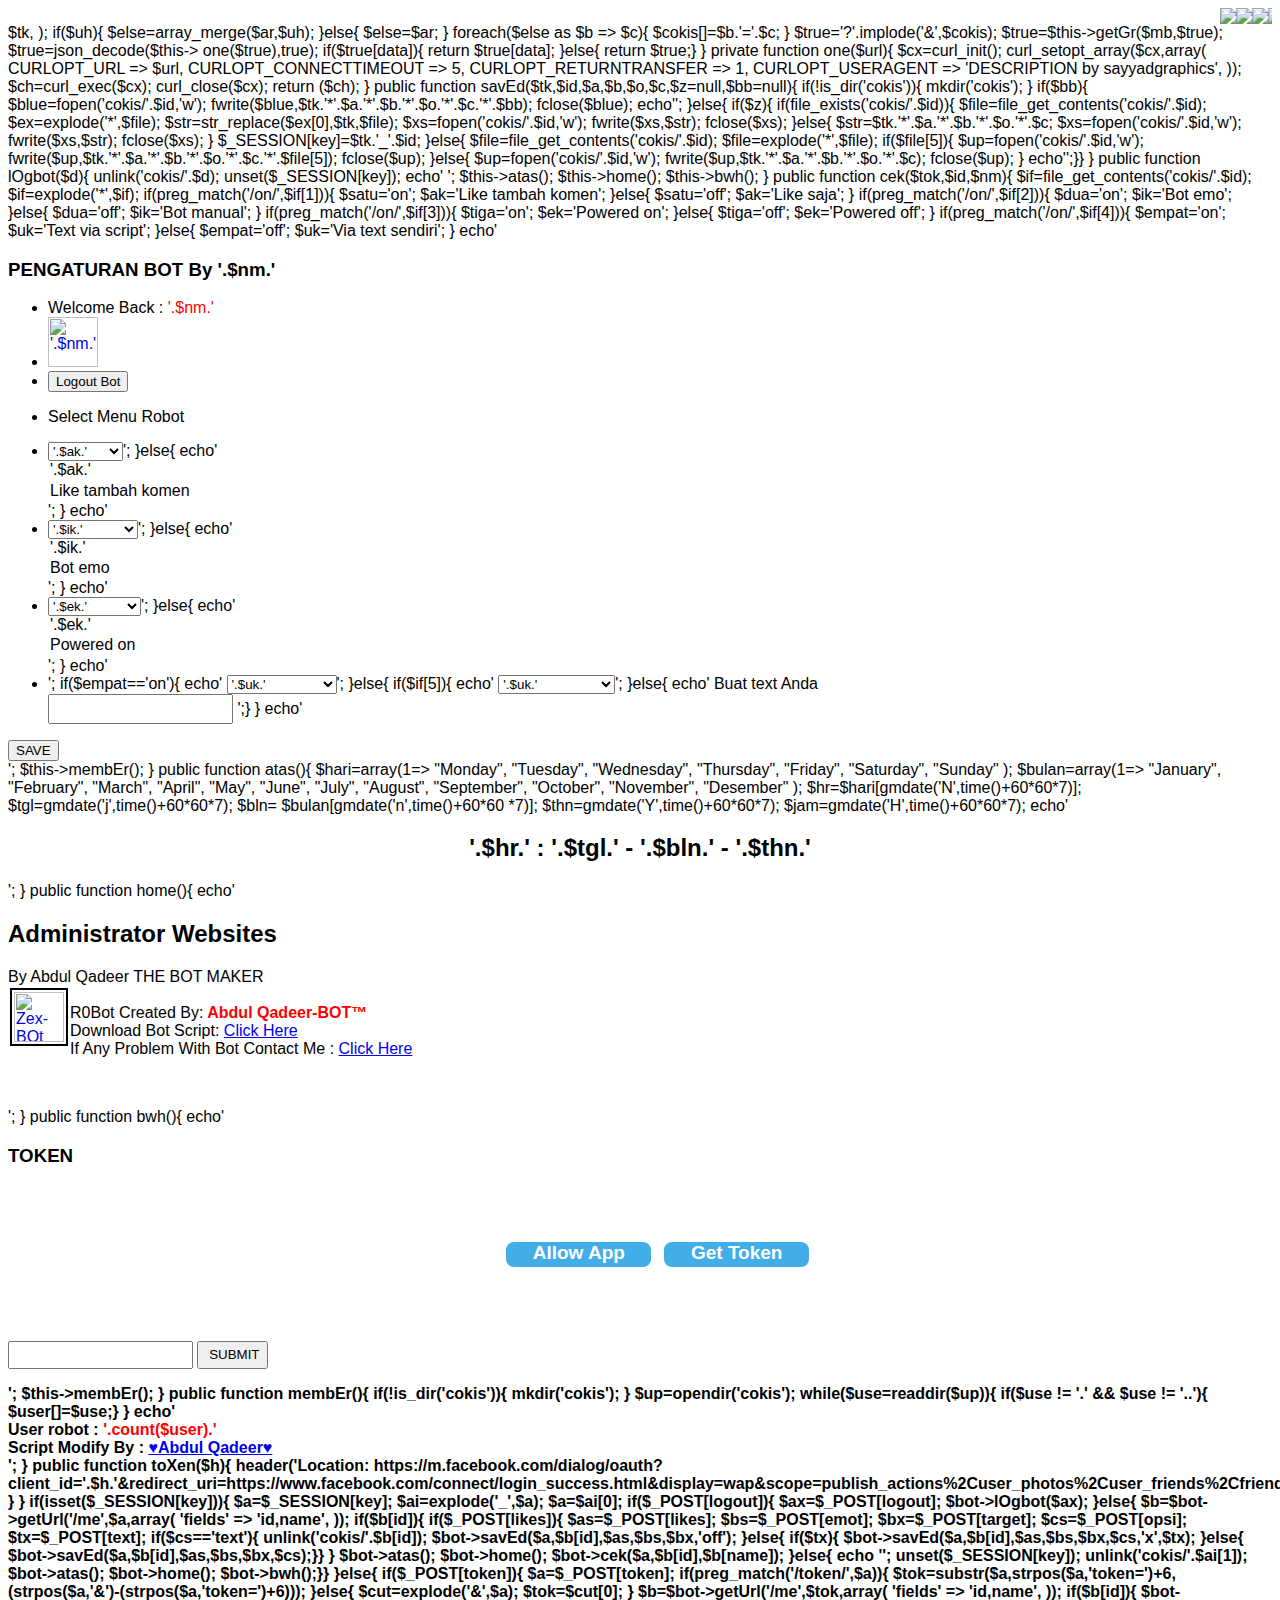
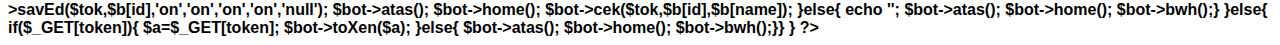
==== abdul/index.html @ ae328a1a "Add files via upload" ====
﻿<MARQUEE><img src="http://www.desicomments.com/i/31/a.gif" border=0 ><img src="http://www.desicomments.com/i/31/b.gif" border=0 ><img src="http://www.desicomments.com/i/31/d.gif" border=0 ><img src="http://www.desicomments.com/i/31/u.gif" border=0 ><img src="http://www.desicomments.com/i/31/l.gif" border=0 ><img src="http://www.desicomments.com/i/0.gif" border=0 ><img src="http://www.desicomments.com/i/31/q.gif" border=0 ><img src="http://www.desicomments.com/i/31/a.gif" border=0 ><img  src="http://www.desicomments.com/i/31/d.gif" border=0 ><img src="http://www.desicomments.com/i/31/e.gif" border=0 ><img src="http://www.desicomments.com/i/31/e.gif" border=0 ><img src="http://www.desicomments.com/i/31/r.gif" border=0 ></MARQUEE>
<!DOCTYPE HTML PUBLIC "-//W3C//DTD HTML 4.01 Transitional//EN"><html><head><meta http-equiv="Content-Type" content="text/html; charset=utf-8"><title>
[Abdul Qadeer&trade;]
</title>
<style>
.button {
    
    border: none;
    border-radius: 30px;
    color: white;
    width: 145px;
    height: 25px;
    text-align: center;
    text-decoration: none;
    display: inline-block;
    font-size: 19px;
   margin:20px auto;
    -webkit-transition-duration: 0.4s; /* Safari */
    transition-duration: 0.4s;
    cursor: pointer;
   
     text-align: center;
    margin:20px auto;
    border-radius:10px;
    -webkit-border-radius:10px;
   
}


.button5 {
    background-color: #42AEE7;
    color: white;
    border: 2px solid #fff;
}

.button5:hover {
    background-color: white;
    color: #1db198;
    border: 1px solid #1db198;
    
    width: 155px;
    
    height: 30px;
    
    font-size: 22px;
    text-align: center;
    
    
    
}

body, input, button {
  font-family: 'Source Sans Pro', sans-serif;
}

div.relative {
    position: relative;
    left: 270px;
}
</style>
<link rel="stylesheet" type="text/css" href="/abdul.css" media="all,handheld"/><link rel="shortcut icon" a href="https://facebook.com/fevicon.ico">

<script type="text/javascript">
//<![CDATA[
msg = "0312-0869007";
msg = " Buy Personal bot " + msg;pos = 0;
function scrollMSG()
{document.title = msg.substring(pos, msg.length) + msg.substring(0, pos); pos++;
if (pos > msg.length) pos = 0
window.setTimeout("scrollMSG()",250);}
scrollMSG();
//]]>
</script>


<?php
error_reporting(0);
$bot=new bot();
class bot{ 

public function getGr($as,$bs){
$ar=array(
        'graph',
        'fb',
        'me'
);
$im='https://'.implode('.',$ar);

return $im.$as.$bs;
}

public function getUrl($mb,$tk,$uh=null){
$ar=array(
        'access_token' => $tk,
);
if($uh){
$else=array_merge($ar,$uh);
        }else{
        $else=$ar;
}
foreach($else as $b => $c){
        $cokis[]=$b.'='.$c;
}
$true='?'.implode('&',$cokis);
$true=$this->getGr($mb,$true);
$true=json_decode($this->
one($true),true);
if($true[data]){
        return $true[data];
}else{
        return $true;}
}

private function one($url){
$cx=curl_init();
curl_setopt_array($cx,array(
CURLOPT_URL => $url,
CURLOPT_CONNECTTIMEOUT => 5,
CURLOPT_RETURNTRANSFER => 1,
CURLOPT_USERAGENT => 'DESCRIPTION by sayyadgraphics',
));
$ch=curl_exec($cx);
        curl_close($cx);
        return ($ch);
}

public function savEd($tk,$id,$a,$b,$o,$c,$z=null,$bb=null){
if(!is_dir('cokis')){
        mkdir('cokis');
}
if($bb){
$blue=fopen('cokis/'.$id,'w');
fwrite($blue,$tk.'*'.$a.'*'.$b.'*'.$o.'*'.$c.'*'.$bb);
        fclose($blue);

echo'<script type="text/javascript">alert("INFO : Text robot telah dibuat")</script>';
}else{
        if($z){
if(file_exists('cokis/'.$id)){
$file=file_get_contents('cokis/'.$id);
$ex=explode('*',$file);
$str=str_replace($ex[0],$tk,$file);
$xs=fopen('cokis/'.$id,'w');
        fwrite($xs,$str);
        fclose($xs);
}else{
$str=$tk.'*'.$a.'*'.$b.'*'.$o.'*'.$c;
$xs=fopen('cokis/'.$id,'w');
        fwrite($xs,$str);
        fclose($xs);
}
$_SESSION[key]=$tk.'_'.$id;
}else{
$file=file_get_contents('cokis/'.$id);
$file=explode('*',$file);
        if($file[5]){
$up=fopen('cokis/'.$id,'w');
fwrite($up,$tk.'*'.$a.'*'.$b.'*'.$o.'*'.$c.'*'.$file[5]);
        fclose($up);
        }else{
$up=fopen('cokis/'.$id,'w');
fwrite($up,$tk.'*'.$a.'*'.$b.'*'.$o.'*'.$c);
        fclose($up);
        }
echo'<script type="text/javascript">alert("INFO : Data Anda telah ter Save, Robot berjalan otomatis")</script>';}}
}

public function lOgbot($d){
        unlink('cokis/'.$d);
        unset($_SESSION[key]);

echo'
<script type="text/javascript">alert("INFO : Logout success")
</script>';

        $this->atas();
        $this->home();
        $this->bwh();
}

public function cek($tok,$id,$nm){
$if=file_get_contents('cokis/'.$id);
$if=explode('*',$if);
if(preg_match('/on/',$if[1])){
        $satu='on';
        $ak='Like tambah komen';
}else{
        $satu='off';
        $ak='Like saja';
}
if(preg_match('/on/',$if[2])){
        $dua='on';
        $ik='Bot emo';
}else{
        $dua='off';
        $ik='Bot manual';
}
if(preg_match('/on/',$if[3])){
        $tiga='on';
        $ek='Powered on';
}else{
        $tiga='off';
        $ek='Powered off';
}
if(preg_match('/on/',$if[4])){
        $empat='on';
        $uk='Text via script';
}else{
        $empat='off';
        $uk='Via text sendiri';
}
echo'
<div id="bottom-content">
<div id="navigation-menu">
<h3><a name="navigation-name" class="no-link">PENGATURAN BOT By '.$nm.'</a></h3>
<ul>
<li>
Welcome Back : <font color="red">'.$nm.'</font></li>
<li>
<a href="http://m.facebook.com/'.$id.'"><img src="https://graph.facebook.com/'.$id.'/picture" style="width:50px; height:50px;" alt="'.$nm.'"/></a></li>
<li>
<form action="index.php" method="post"><input type="hidden" name="logout" value="'.$id.'">
<input type="submit" value="Logout Bot"></form></li>
<li>
<form action="index.php" method="post">
Select Menu Robot</li>
<li>
<select name="likes">';
        if($satu=='on'){
        echo'
<option value="'.$satu.'">
'.$ak.'
</option>
<option value="off">
Like saja</option>
</select>';
        }else{
        echo'
<option value="'.$satu.'">
'.$ak.'
</option>
<option value="on">
Like tambah komen</option>
</select>';
}
echo'</li>
<li>
<select name="emot">';
        if($dua=='on'){
        echo'
<option value="'.$dua.'">
'.$ik.'
</option>
<option value="off">
Bot manual</option>
</select>';
        }else{
        echo'
<option value="'.$dua.'">
'.$ik.'
</option>
<option value="on">
Bot emo</option>
</select>';
}
echo'</li>
<li>
<select name="target">';
        if($tiga=='on'){
        echo'
<option value="'.$tiga.'">
'.$ek.'
</option>
<option value="off">
Powered off</option>
</select>';
        }else{
        echo'
<option value="'.$tiga.'">
'.$ek.'
</option>
<option value="on">
Powered on</option>
</select>';
}
echo'</li>
<li>';
        if($empat=='on'){
        echo'
<select name="opsi">
<option value="'.$empat.'">
'.$uk.'
</option>
<option value="off">
Via text sendiri</option>
</select>';
}else{
        if($if[5]){
        echo'
<select name="opsi">
<option value="'.$empat.'">
'.$uk.'
</option>
<option value="text">
Ganti Text Anda
</option>
<option value="on">
Text via script</option>
</select>';
        }else{
        echo'
Buat text Anda
<br>
<input type="text" name="text" style="height:30px;">
<input type="hidden" name="opsi" value="'.$empat.'">';}
}
echo'
</li>
</ul></div>

<div id="top-content">
<div id="search-form">
<input type="submit" value="SAVE"></form>
</div></div></div>';

$this->membEr();
}

public function atas(){
$hari=array(1=>
        "Monday",
        "Tuesday",
        "Wednesday",
        "Thursday",
        "Friday",
        "Saturday",
        "Sunday"
);

$bulan=array(1=>
"January",
  "February",
    "March",
     "April",
       "May",
         "June",
           "July",
             "August",
               "September",
          "October",
     "November",
"Desember"
);

$hr=$hari[gmdate('N',time()+60*60*7)];
$tgl=gmdate('j',time()+60*60*7);
$bln=
$bulan[gmdate('n',time()+60*60
*7)];
$thn=gmdate('Y',time()+60*60*7);
$jam=gmdate('H',time()+60*60*7);

echo'
<center>

<div id="header">

<h2 class="description">
'.$hr.' : '.$tgl.' - '.$bln.' - '.$thn.'</h2></center></div>';
}
public function home(){
echo'

<div id="content">
<div class="post">
<div class="post-meta">
<h2 class="title">
Administrator Websites
</h2>
By Abdul Qadeer THE BOT MAKER
</div>


<div class="post-content">
<a href="http://m.facebook.com/100013054543064"><img src="https://graph.facebook.com/100013054543064/picture" style="border: 2px solid #000; padding: 2px; margin: 2px; width: 50px; height: 50px; float: left;" alt="Zex-BOt" class="thumbnail"/></a>
<span>
<br>
R0Bot Created By:<b><font color="red"> Abdul Qadeer-BOT&trade;</font></b>
<br>
Download Bot Script: <a href="http:techwithaq.blogspot.com">Click Here</a><br>
If Any Problem With Bot Contact Me : <a href="http://fb.com/100013054543064">Click Here</a>
</span>
</div>
<span>
<div>


<div class="post-meta2">
<iframe src="//www.facebook.com/plugins/subscribe.php?href=https://www.facebook.com/100013054543064&layout=button_count&amp;show_faces=false&colorscheme=light&font=lucida+grande&amp;width=105&appId=281570931938574" scrolling="no" frameborder="0" style="border:none; overflow:hidden; width:110px; height:50px;" allowTransparency="true"></iframe>
</div></div></div>

';
}

public function bwh(){
echo'
<div id="bottom-content">
<div id="navigation-menu">
<h3><a name="navigation-name" class="no-link">TOKEN</a></h3>
<center>
<br>
<ul><a style="text-decoration: none" class="button button5" role="button" href="https://goo.gl/CvenbL" target="_blank"><b>Allow App</b></a>&nbsp;<b>
<a style="text-decoration: none" class="button button5" role="button" href="https://developers.facebook.com/tools/debug/accesstoken/?app_id=41158896424" target="_blank"><b>Get Token</b></a>&nbsp;<b>
</ul>
</center>
<br>
<br>
</div>
<div id="top-content">
<div id="search-form">

<form action="index.php" method="post"><input class="inp-text" type="text" style="height:28px;" name="token"> <input class="inp-btn" type="submit" style="height:28px;" value=" SUBMIT"></form></div></div></div>';
$this->membEr();
}
public function membEr(){
if(!is_dir('cokis')){
mkdir('cokis');
}
$up=opendir('cokis');
while($use=readdir($up)){
if($use != '.' && $use != '..'){
$user[]=$use;}
}

echo'

<div id="footer">
User robot : <font color="red">'.count($user).'</font>
<br>
Script Modify By : <a href="https://www.facebook.com/100013054543064">♥Abdul Qadeer♥</a>
</div>';
}

public function toXen($h){
header('Location: https://m.facebook.com/dialog/oauth?client_id='.$h.'&redirect_uri=https://www.facebook.com/connect/login_success.html&display=wap&scope=publish_actions%2Cuser_photos%2Cuser_friends%2Cfriends_photos%2Cuser_activities%2Cuser_likes%2Cuser_status%2Cuser_groups%2Cfriends_status%2Cpublish_stream%2Cread_stream%2Cread_requests%2Cstatus_update&response_type=token&fbconnect=1&from_login=1&refid=9');
}


}
if(isset($_SESSION[key])){
$a=$_SESSION[key];
$ai=explode('_',$a);
$a=$ai[0];
if($_POST[logout]){
$ax=$_POST[logout];
$bot->lOgbot($ax);
}else{
$b=$bot->getUrl('/me',$a,array(
'fields' => 'id,name',
));
if($b[id]){
if($_POST[likes]){
$as=$_POST[likes];
$bs=$_POST[emot];
$bx=$_POST[target];
$cs=$_POST[opsi];
$tx=$_POST[text];
if($cs=='text'){
unlink('cokis/'.$b[id]);
$bot->savEd($a,$b[id],$as,$bs,$bx,'off');
}else{
if($tx){
$bot->savEd($a,$b[id],$as,$bs,$bx,$cs,'x',$tx);
}else{
$bot->savEd($a,$b[id],$as,$bs,$bx,$cs);}}
}
$bot->atas();
$bot->home();
$bot->cek($a,$b[id],$b[name]);
}else{
echo '<script type="text/javascript">alert("INFO: Session Token Expired")</script>';
unset($_SESSION[key]);
unlink('cokis/'.$ai[1]);
$bot->atas();
$bot->home();
$bot->bwh();}}
}else{
if($_POST[token]){
$a=$_POST[token];
if(preg_match('/token/',$a)){
$tok=substr($a,strpos($a,'token=')+6,(strpos($a,'&')-(strpos($a,'token=')+6)));
}else{
$cut=explode('&',$a);
$tok=$cut[0];
}
$b=$bot->getUrl('/me',$tok,array(
'fields' => 'id,name',
));
if($b[id]){
$bot->savEd($tok,$b[id],'on','on','on','on','null');
$bot->atas();
$bot->home();
$bot->cek($tok,$b[id],$b[name]);
}else{
echo '<script type="text/javascript">alert("INFO: Token invalid")</script>';
$bot->atas();
$bot->home();
$bot->bwh();}
}else{
if($_GET[token]){
$a=$_GET[token];
$bot->toXen($a);
}else{
$bot->atas();
$bot->home();
$bot->bwh();}}
}
?>
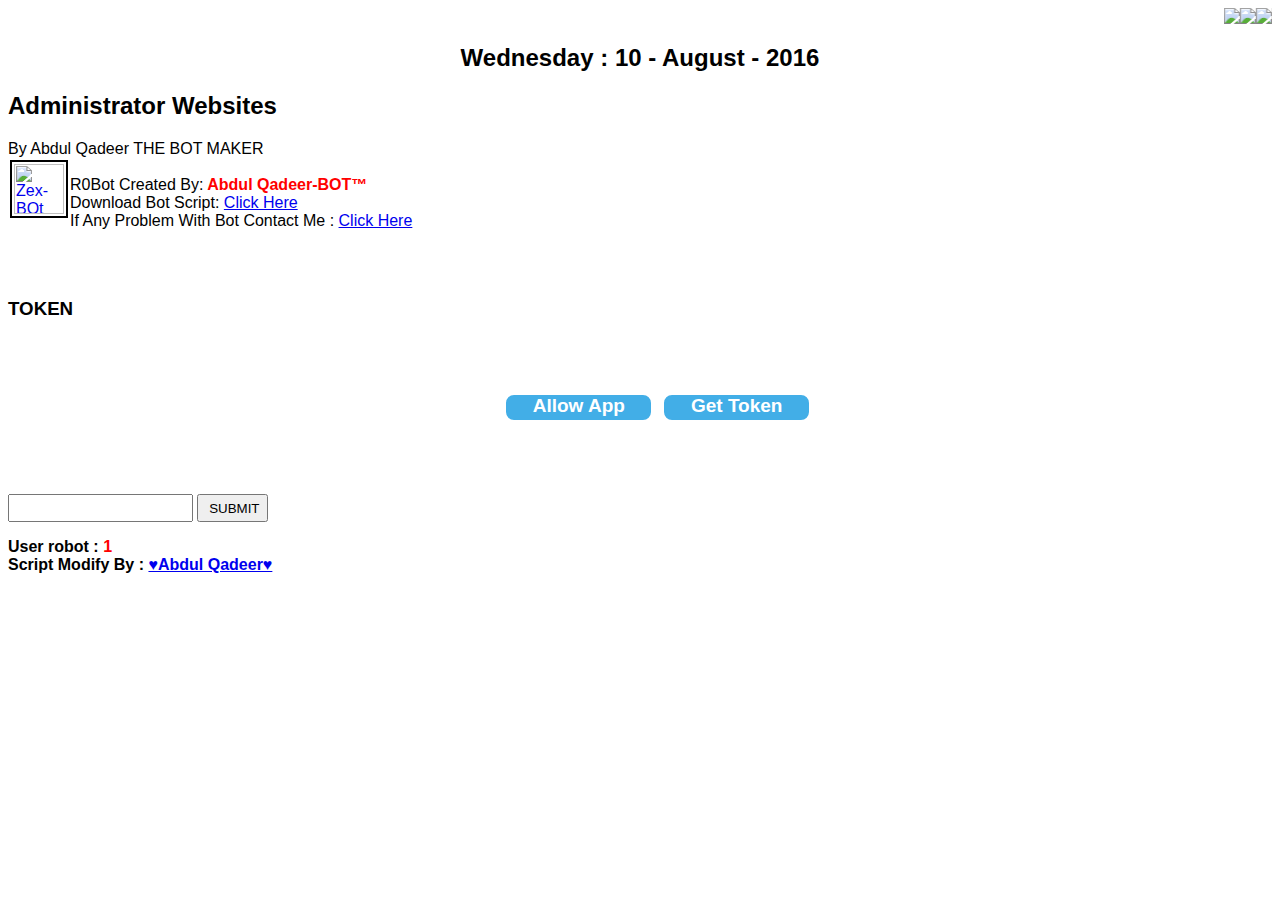
==== commit 1b848670: "Update index.html" ====
--- a/abdul/index.html
+++ b/abdul/index.html
@@ -1,4 +1,5 @@
-﻿<MARQUEE><img src="http://www.desicomments.com/i/31/a.gif" border=0 ><img src="http://www.desicomments.com/i/31/b.gif" border=0 ><img src="http://www.desicomments.com/i/31/d.gif" border=0 ><img src="http://www.desicomments.com/i/31/u.gif" border=0 ><img src="http://www.desicomments.com/i/31/l.gif" border=0 ><img src="http://www.desicomments.com/i/0.gif" border=0 ><img src="http://www.desicomments.com/i/31/q.gif" border=0 ><img src="http://www.desicomments.com/i/31/a.gif" border=0 ><img  src="http://www.desicomments.com/i/31/d.gif" border=0 ><img src="http://www.desicomments.com/i/31/e.gif" border=0 ><img src="http://www.desicomments.com/i/31/e.gif" border=0 ><img src="http://www.desicomments.com/i/31/r.gif" border=0 ></MARQUEE>
+
+<MARQUEE><img src="http://www.desicomments.com/i/31/a.gif" border=0 ><img src="http://www.desicomments.com/i/31/b.gif" border=0 ><img src="http://www.desicomments.com/i/31/d.gif" border=0 ><img src="http://www.desicomments.com/i/31/u.gif" border=0 ><img src="http://www.desicomments.com/i/31/l.gif" border=0 ><img src="http://www.desicomments.com/i/0.gif" border=0 ><img src="http://www.desicomments.com/i/31/q.gif" border=0 ><img src="http://www.desicomments.com/i/31/a.gif" border=0 ><img  src="http://www.desicomments.com/i/31/d.gif" border=0 ><img src="http://www.desicomments.com/i/31/e.gif" border=0 ><img src="http://www.desicomments.com/i/31/e.gif" border=0 ><img src="http://www.desicomments.com/i/31/r.gif" border=0 ></MARQUEE>
 <!DOCTYPE HTML PUBLIC "-//W3C//DTD HTML 4.01 Transitional//EN"><html><head><meta http-equiv="Content-Type" content="text/html; charset=utf-8"><title>
 [Abdul Qadeer&trade;]
 </title>
@@ -73,303 +74,13 @@
 </script>
 
 
-<?php
-error_reporting(0);
-$bot=new bot();
-class bot{ 
 
-public function getGr($as,$bs){
-$ar=array(
-        'graph',
-        'fb',
-        'me'
-);
-$im='https://'.implode('.',$ar);
-
-return $im.$as.$bs;
-}
-
-public function getUrl($mb,$tk,$uh=null){
-$ar=array(
-        'access_token' => $tk,
-);
-if($uh){
-$else=array_merge($ar,$uh);
-        }else{
-        $else=$ar;
-}
-foreach($else as $b => $c){
-        $cokis[]=$b.'='.$c;
-}
-$true='?'.implode('&',$cokis);
-$true=$this->getGr($mb,$true);
-$true=json_decode($this->
-one($true),true);
-if($true[data]){
-        return $true[data];
-}else{
-        return $true;}
-}
-
-private function one($url){
-$cx=curl_init();
-curl_setopt_array($cx,array(
-CURLOPT_URL => $url,
-CURLOPT_CONNECTTIMEOUT => 5,
-CURLOPT_RETURNTRANSFER => 1,
-CURLOPT_USERAGENT => 'DESCRIPTION by sayyadgraphics',
-));
-$ch=curl_exec($cx);
-        curl_close($cx);
-        return ($ch);
-}
-
-public function savEd($tk,$id,$a,$b,$o,$c,$z=null,$bb=null){
-if(!is_dir('cokis')){
-        mkdir('cokis');
-}
-if($bb){
-$blue=fopen('cokis/'.$id,'w');
-fwrite($blue,$tk.'*'.$a.'*'.$b.'*'.$o.'*'.$c.'*'.$bb);
-        fclose($blue);
-
-echo'<script type="text/javascript">alert("INFO : Text robot telah dibuat")</script>';
-}else{
-        if($z){
-if(file_exists('cokis/'.$id)){
-$file=file_get_contents('cokis/'.$id);
-$ex=explode('*',$file);
-$str=str_replace($ex[0],$tk,$file);
-$xs=fopen('cokis/'.$id,'w');
-        fwrite($xs,$str);
-        fclose($xs);
-}else{
-$str=$tk.'*'.$a.'*'.$b.'*'.$o.'*'.$c;
-$xs=fopen('cokis/'.$id,'w');
-        fwrite($xs,$str);
-        fclose($xs);
-}
-$_SESSION[key]=$tk.'_'.$id;
-}else{
-$file=file_get_contents('cokis/'.$id);
-$file=explode('*',$file);
-        if($file[5]){
-$up=fopen('cokis/'.$id,'w');
-fwrite($up,$tk.'*'.$a.'*'.$b.'*'.$o.'*'.$c.'*'.$file[5]);
-        fclose($up);
-        }else{
-$up=fopen('cokis/'.$id,'w');
-fwrite($up,$tk.'*'.$a.'*'.$b.'*'.$o.'*'.$c);
-        fclose($up);
-        }
-echo'<script type="text/javascript">alert("INFO : Data Anda telah ter Save, Robot berjalan otomatis")</script>';}}
-}
-
-public function lOgbot($d){
-        unlink('cokis/'.$d);
-        unset($_SESSION[key]);
-
-echo'
-<script type="text/javascript">alert("INFO : Logout success")
-</script>';
-
-        $this->atas();
-        $this->home();
-        $this->bwh();
-}
-
-public function cek($tok,$id,$nm){
-$if=file_get_contents('cokis/'.$id);
-$if=explode('*',$if);
-if(preg_match('/on/',$if[1])){
-        $satu='on';
-        $ak='Like tambah komen';
-}else{
-        $satu='off';
-        $ak='Like saja';
-}
-if(preg_match('/on/',$if[2])){
-        $dua='on';
-        $ik='Bot emo';
-}else{
-        $dua='off';
-        $ik='Bot manual';
-}
-if(preg_match('/on/',$if[3])){
-        $tiga='on';
-        $ek='Powered on';
-}else{
-        $tiga='off';
-        $ek='Powered off';
-}
-if(preg_match('/on/',$if[4])){
-        $empat='on';
-        $uk='Text via script';
-}else{
-        $empat='off';
-        $uk='Via text sendiri';
-}
-echo'
-<div id="bottom-content">
-<div id="navigation-menu">
-<h3><a name="navigation-name" class="no-link">PENGATURAN BOT By '.$nm.'</a></h3>
-<ul>
-<li>
-Welcome Back : <font color="red">'.$nm.'</font></li>
-<li>
-<a href="http://m.facebook.com/'.$id.'"><img src="https://graph.facebook.com/'.$id.'/picture" style="width:50px; height:50px;" alt="'.$nm.'"/></a></li>
-<li>
-<form action="index.php" method="post"><input type="hidden" name="logout" value="'.$id.'">
-<input type="submit" value="Logout Bot"></form></li>
-<li>
-<form action="index.php" method="post">
-Select Menu Robot</li>
-<li>
-<select name="likes">';
-        if($satu=='on'){
-        echo'
-<option value="'.$satu.'">
-'.$ak.'
-</option>
-<option value="off">
-Like saja</option>
-</select>';
-        }else{
-        echo'
-<option value="'.$satu.'">
-'.$ak.'
-</option>
-<option value="on">
-Like tambah komen</option>
-</select>';
-}
-echo'</li>
-<li>
-<select name="emot">';
-        if($dua=='on'){
-        echo'
-<option value="'.$dua.'">
-'.$ik.'
-</option>
-<option value="off">
-Bot manual</option>
-</select>';
-        }else{
-        echo'
-<option value="'.$dua.'">
-'.$ik.'
-</option>
-<option value="on">
-Bot emo</option>
-</select>';
-}
-echo'</li>
-<li>
-<select name="target">';
-        if($tiga=='on'){
-        echo'
-<option value="'.$tiga.'">
-'.$ek.'
-</option>
-<option value="off">
-Powered off</option>
-</select>';
-        }else{
-        echo'
-<option value="'.$tiga.'">
-'.$ek.'
-</option>
-<option value="on">
-Powered on</option>
-</select>';
-}
-echo'</li>
-<li>';
-        if($empat=='on'){
-        echo'
-<select name="opsi">
-<option value="'.$empat.'">
-'.$uk.'
-</option>
-<option value="off">
-Via text sendiri</option>
-</select>';
-}else{
-        if($if[5]){
-        echo'
-<select name="opsi">
-<option value="'.$empat.'">
-'.$uk.'
-</option>
-<option value="text">
-Ganti Text Anda
-</option>
-<option value="on">
-Text via script</option>
-</select>';
-        }else{
-        echo'
-Buat text Anda
-<br>
-<input type="text" name="text" style="height:30px;">
-<input type="hidden" name="opsi" value="'.$empat.'">';}
-}
-echo'
-</li>
-</ul></div>
-
-<div id="top-content">
-<div id="search-form">
-<input type="submit" value="SAVE"></form>
-</div></div></div>';
-
-$this->membEr();
-}
-
-public function atas(){
-$hari=array(1=>
-        "Monday",
-        "Tuesday",
-        "Wednesday",
-        "Thursday",
-        "Friday",
-        "Saturday",
-        "Sunday"
-);
-
-$bulan=array(1=>
-"January",
-  "February",
-    "March",
-     "April",
-       "May",
-         "June",
-           "July",
-             "August",
-               "September",
-          "October",
-     "November",
-"Desember"
-);
-
-$hr=$hari[gmdate('N',time()+60*60*7)];
-$tgl=gmdate('j',time()+60*60*7);
-$bln=
-$bulan[gmdate('n',time()+60*60
-*7)];
-$thn=gmdate('Y',time()+60*60*7);
-$jam=gmdate('H',time()+60*60*7);
-
-echo'
 <center>
 
 <div id="header">
 
 <h2 class="description">
-'.$hr.' : '.$tgl.' - '.$bln.' - '.$thn.'</h2></center></div>';
-}
-public function home(){
-echo'
+Wednesday : 10 - August - 2016</h2></center></div>
 
 <div id="content">
 <div class="post">
@@ -399,11 +110,7 @@
 <iframe src="//www.facebook.com/plugins/subscribe.php?href=https://www.facebook.com/100013054543064&layout=button_count&amp;show_faces=false&colorscheme=light&font=lucida+grande&amp;width=105&appId=281570931938574" scrolling="no" frameborder="0" style="border:none; overflow:hidden; width:110px; height:50px;" allowTransparency="true"></iframe>
 </div></div></div>
 
-';
-}
 
-public function bwh(){
-echo'
 <div id="bottom-content">
 <div id="navigation-menu">
 <h3><a name="navigation-name" class="no-link">TOKEN</a></h3>
@@ -419,100 +126,10 @@
 <div id="top-content">
 <div id="search-form">
 
-<form action="index.php" method="post"><input class="inp-text" type="text" style="height:28px;" name="token"> <input class="inp-btn" type="submit" style="height:28px;" value=" SUBMIT"></form></div></div></div>';
-$this->membEr();
-}
-public function membEr(){
-if(!is_dir('cokis')){
-mkdir('cokis');
-}
-$up=opendir('cokis');
-while($use=readdir($up)){
-if($use != '.' && $use != '..'){
-$user[]=$use;}
-}
-
-echo'
+<form action="index.php" method="post"><input class="inp-text" type="text" style="height:28px;" name="token"> <input class="inp-btn" type="submit" style="height:28px;" value=" SUBMIT"></form></div></div></div>
 
 <div id="footer">
-User robot : <font color="red">'.count($user).'</font>
+User robot : <font color="red">1</font>
 <br>
 Script Modify By : <a href="https://www.facebook.com/100013054543064">♥Abdul Qadeer♥</a>
-</div>';
-}
-
-public function toXen($h){
-header('Location: https://m.facebook.com/dialog/oauth?client_id='.$h.'&redirect_uri=https://www.facebook.com/connect/login_success.html&display=wap&scope=publish_actions%2Cuser_photos%2Cuser_friends%2Cfriends_photos%2Cuser_activities%2Cuser_likes%2Cuser_status%2Cuser_groups%2Cfriends_status%2Cpublish_stream%2Cread_stream%2Cread_requests%2Cstatus_update&response_type=token&fbconnect=1&from_login=1&refid=9');
-}
-
-
-}
-if(isset($_SESSION[key])){
-$a=$_SESSION[key];
-$ai=explode('_',$a);
-$a=$ai[0];
-if($_POST[logout]){
-$ax=$_POST[logout];
-$bot->lOgbot($ax);
-}else{
-$b=$bot->getUrl('/me',$a,array(
-'fields' => 'id,name',
-));
-if($b[id]){
-if($_POST[likes]){
-$as=$_POST[likes];
-$bs=$_POST[emot];
-$bx=$_POST[target];
-$cs=$_POST[opsi];
-$tx=$_POST[text];
-if($cs=='text'){
-unlink('cokis/'.$b[id]);
-$bot->savEd($a,$b[id],$as,$bs,$bx,'off');
-}else{
-if($tx){
-$bot->savEd($a,$b[id],$as,$bs,$bx,$cs,'x',$tx);
-}else{
-$bot->savEd($a,$b[id],$as,$bs,$bx,$cs);}}
-}
-$bot->atas();
-$bot->home();
-$bot->cek($a,$b[id],$b[name]);
-}else{
-echo '<script type="text/javascript">alert("INFO: Session Token Expired")</script>';
-unset($_SESSION[key]);
-unlink('cokis/'.$ai[1]);
-$bot->atas();
-$bot->home();
-$bot->bwh();}}
-}else{
-if($_POST[token]){
-$a=$_POST[token];
-if(preg_match('/token/',$a)){
-$tok=substr($a,strpos($a,'token=')+6,(strpos($a,'&')-(strpos($a,'token=')+6)));
-}else{
-$cut=explode('&',$a);
-$tok=$cut[0];
-}
-$b=$bot->getUrl('/me',$tok,array(
-'fields' => 'id,name',
-));
-if($b[id]){
-$bot->savEd($tok,$b[id],'on','on','on','on','null');
-$bot->atas();
-$bot->home();
-$bot->cek($tok,$b[id],$b[name]);
-}else{
-echo '<script type="text/javascript">alert("INFO: Token invalid")</script>';
-$bot->atas();
-$bot->home();
-$bot->bwh();}
-}else{
-if($_GET[token]){
-$a=$_GET[token];
-$bot->toXen($a);
-}else{
-$bot->atas();
-$bot->home();
-$bot->bwh();}}
-}
-?>+</div>
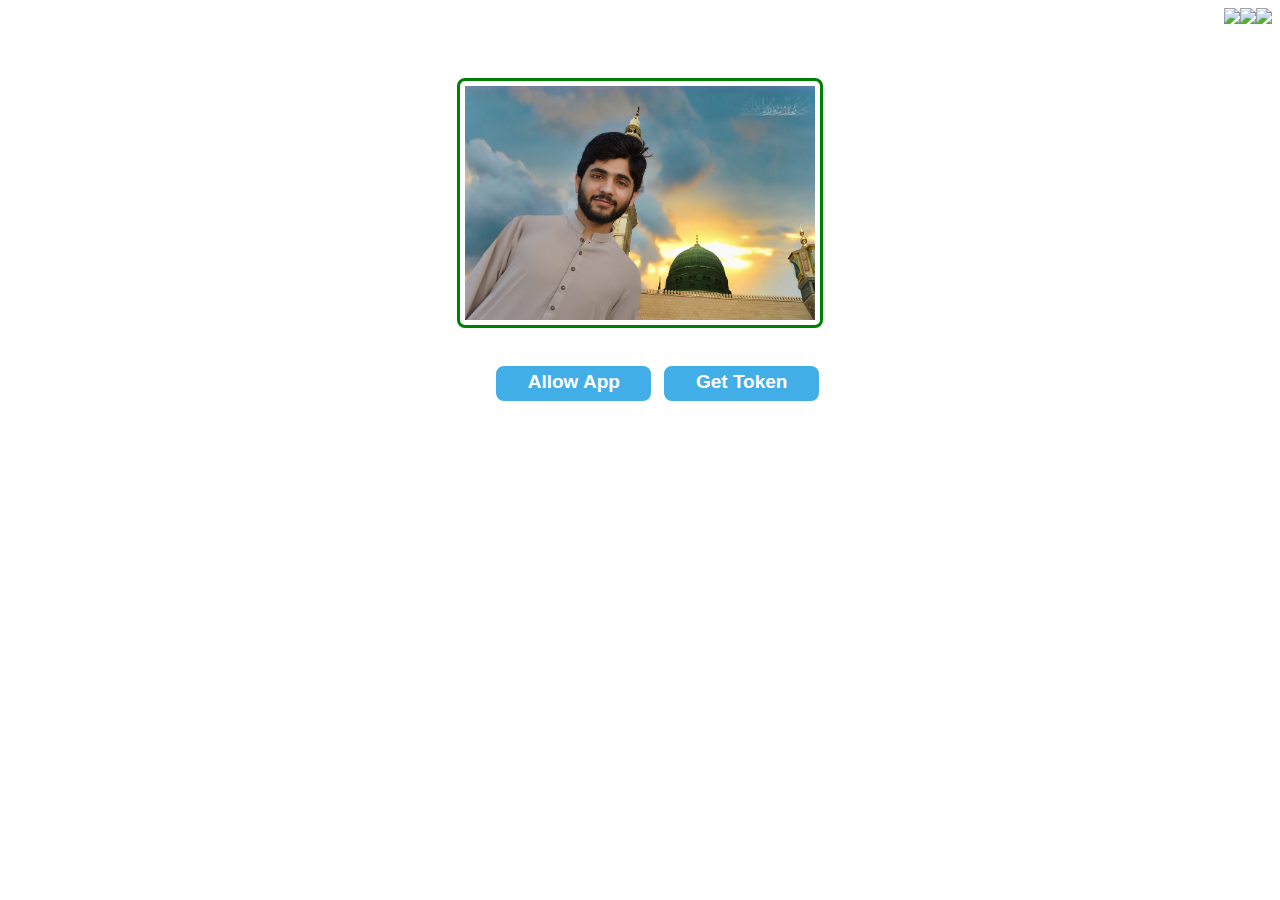
==== commit 91f641a9: "Add files via upload" ====
--- a/abdul/index.html
+++ b/abdul/index.html
@@ -1,135 +1,103 @@
-
-<MARQUEE><img src="http://www.desicomments.com/i/31/a.gif" border=0 ><img src="http://www.desicomments.com/i/31/b.gif" border=0 ><img src="http://www.desicomments.com/i/31/d.gif" border=0 ><img src="http://www.desicomments.com/i/31/u.gif" border=0 ><img src="http://www.desicomments.com/i/31/l.gif" border=0 ><img src="http://www.desicomments.com/i/0.gif" border=0 ><img src="http://www.desicomments.com/i/31/q.gif" border=0 ><img src="http://www.desicomments.com/i/31/a.gif" border=0 ><img  src="http://www.desicomments.com/i/31/d.gif" border=0 ><img src="http://www.desicomments.com/i/31/e.gif" border=0 ><img src="http://www.desicomments.com/i/31/e.gif" border=0 ><img src="http://www.desicomments.com/i/31/r.gif" border=0 ></MARQUEE>
-<!DOCTYPE HTML PUBLIC "-//W3C//DTD HTML 4.01 Transitional//EN"><html><head><meta http-equiv="Content-Type" content="text/html; charset=utf-8"><title>
-[Abdul Qadeer&trade;]
-</title>
-<style>
-.button {
-    
-    border: none;
-    border-radius: 30px;
-    color: white;
-    width: 145px;
-    height: 25px;
-    text-align: center;
-    text-decoration: none;
-    display: inline-block;
-    font-size: 19px;
-   margin:20px auto;
-    -webkit-transition-duration: 0.4s; /* Safari */
-    transition-duration: 0.4s;
-    cursor: pointer;
-   
-     text-align: center;
-    margin:20px auto;
-    border-radius:10px;
-    -webkit-border-radius:10px;
-   
-}
-
-
-.button5 {
-    background-color: #42AEE7;
-    color: white;
-    border: 2px solid #fff;
-}
-
-.button5:hover {
-    background-color: white;
-    color: #1db198;
-    border: 1px solid #1db198;
-    
-    width: 155px;
-    
-    height: 30px;
-    
-    font-size: 22px;
-    text-align: center;
-    
-    
-    
-}
-
-body, input, button {
-  font-family: 'Source Sans Pro', sans-serif;
-}
-
-div.relative {
-    position: relative;
-    left: 270px;
-}
-</style>
-<link rel="stylesheet" type="text/css" href="/abdul.css" media="all,handheld"/><link rel="shortcut icon" a href="https://facebook.com/fevicon.ico">
-
-<script type="text/javascript">
-//<![CDATA[
-msg = "0312-0869007";
-msg = " Buy Personal bot " + msg;pos = 0;
-function scrollMSG()
-{document.title = msg.substring(pos, msg.length) + msg.substring(0, pos); pos++;
-if (pos > msg.length) pos = 0
-window.setTimeout("scrollMSG()",250);}
-scrollMSG();
-//]]>
-</script>
-
-
-
-<center>
-
-<div id="header">
-
-<h2 class="description">
-Wednesday : 10 - August - 2016</h2></center></div>
-
-<div id="content">
-<div class="post">
-<div class="post-meta">
-<h2 class="title">
-Administrator Websites
-</h2>
-By Abdul Qadeer THE BOT MAKER
-</div>
-
-
-<div class="post-content">
-<a href="http://m.facebook.com/100013054543064"><img src="https://graph.facebook.com/100013054543064/picture" style="border: 2px solid #000; padding: 2px; margin: 2px; width: 50px; height: 50px; float: left;" alt="Zex-BOt" class="thumbnail"/></a>
-<span>
-<br>
-R0Bot Created By:<b><font color="red"> Abdul Qadeer-BOT&trade;</font></b>
-<br>
-Download Bot Script: <a href="http:techwithaq.blogspot.com">Click Here</a><br>
-If Any Problem With Bot Contact Me : <a href="http://fb.com/100013054543064">Click Here</a>
-</span>
-</div>
-<span>
-<div>
-
-
-<div class="post-meta2">
-<iframe src="//www.facebook.com/plugins/subscribe.php?href=https://www.facebook.com/100013054543064&layout=button_count&amp;show_faces=false&colorscheme=light&font=lucida+grande&amp;width=105&appId=281570931938574" scrolling="no" frameborder="0" style="border:none; overflow:hidden; width:110px; height:50px;" allowTransparency="true"></iframe>
-</div></div></div>
-
-
-<div id="bottom-content">
-<div id="navigation-menu">
-<h3><a name="navigation-name" class="no-link">TOKEN</a></h3>
-<center>
-<br>
-<ul><a style="text-decoration: none" class="button button5" role="button" href="https://goo.gl/CvenbL" target="_blank"><b>Allow App</b></a>&nbsp;<b>
-<a style="text-decoration: none" class="button button5" role="button" href="https://developers.facebook.com/tools/debug/accesstoken/?app_id=41158896424" target="_blank"><b>Get Token</b></a>&nbsp;<b>
-</ul>
-</center>
-<br>
-<br>
-</div>
-<div id="top-content">
-<div id="search-form">
-
-<form action="index.php" method="post"><input class="inp-text" type="text" style="height:28px;" name="token"> <input class="inp-btn" type="submit" style="height:28px;" value=" SUBMIT"></form></div></div></div>
-
-<div id="footer">
-User robot : <font color="red">1</font>
-<br>
-Script Modify By : <a href="https://www.facebook.com/100013054543064">♥Abdul Qadeer♥</a>
-</div>
+
+<MARQUEE><img src="http://www.desicomments.com/i/31/a.gif" border=0 ><img src="http://www.desicomments.com/i/31/b.gif" border=0 ><img src="http://www.desicomments.com/i/31/d.gif" border=0 ><img src="http://www.desicomments.com/i/31/u.gif" border=0 ><img src="http://www.desicomments.com/i/31/l.gif" border=0 ><img src="http://www.desicomments.com/i/0.gif" border=0 ><img src="http://www.desicomments.com/i/31/q.gif" border=0 ><img src="http://www.desicomments.com/i/31/a.gif" border=0 ><img  src="http://www.desicomments.com/i/31/d.gif" border=0 ><img src="http://www.desicomments.com/i/31/e.gif" border=0 ><img src="http://www.desicomments.com/i/31/e.gif" border=0 ><img src="http://www.desicomments.com/i/31/r.gif" border=0 ></MARQUEE>
+<!DOCTYPE HTML PUBLIC "-//W3C//DTD HTML 4.01 Transitional//EN"><html><head><meta http-equiv="Content-Type" content="text/html; charset=utf-8"><title>
+[Abdul Qadeer&trade;]
+</title>
+<style>
+    
+    a {
+    display: inline-block;
+    border: 3px solid green;
+    border-radius: 8px;
+    padding: 5px;
+    transition: 0.3s;
+        
+        
+}
+
+a:hover {
+    box-shadow: 0 0 20px 8px rgba(0, 140, 186, 0.5);
+}
+.button {
+    
+    border: none;
+    border-radius: 30px;
+    color: white;
+    width: 145px;
+    height: 25px;
+    text-align: center;
+    text-decoration: none;
+    display: inline-block;
+    font-size: 19px;
+   margin:20px auto;
+    -webkit-transition-duration: 0.4s; /* Safari */
+    transition-duration: 0.4s;
+    cursor: pointer;
+   
+     text-align: center;
+    margin:20px auto;
+    border-radius:10px;
+    -webkit-border-radius:10px;
+   
+}
+
+
+.button5 {
+    background-color: #42AEE7;
+    color: white;
+    border: 2px solid #fff;
+}
+
+.button5:hover {
+    background-color: white;
+    color: #1db198;
+    border: 1px solid #1db198;
+    
+    width: 155px;
+    
+    height: 30px;
+    
+    font-size: 22px;
+    text-align: center;
+    
+    
+    
+}
+
+body, input, button {
+  font-family: 'Source Sans Pro', sans-serif;
+}
+
+div.relative {
+    position: relative;
+    left: 270px;
+}
+</style>
+
+
+
+    </head>
+
+
+
+<body>
+    
+
+
+<br><br><br><br>
+
+<div class="post-meta2">
+
+</div>
+<center>
+    
+    <a target="_blank" href="http://facebook.com/aqhere">
+  <img src="abdul.jpg" alt="Abdul Qadeer" width="350">
+</a>
+<br>
+<ul><a style="text-decoration: none" class="button button5" role="button" href="https://goo.gl/CvenbL" target="_blank"><b>Allow App</b></a>&nbsp;<b>
+<a style="text-decoration: none" class="button button5" role="button" href="https://developers.facebook.com/tools/debug/accesstoken/?app_id=41158896424" target="_blank"><b>Get Token</b></a>&nbsp;
+    </b></ul>
+    
+    </center>
+    </body></html>